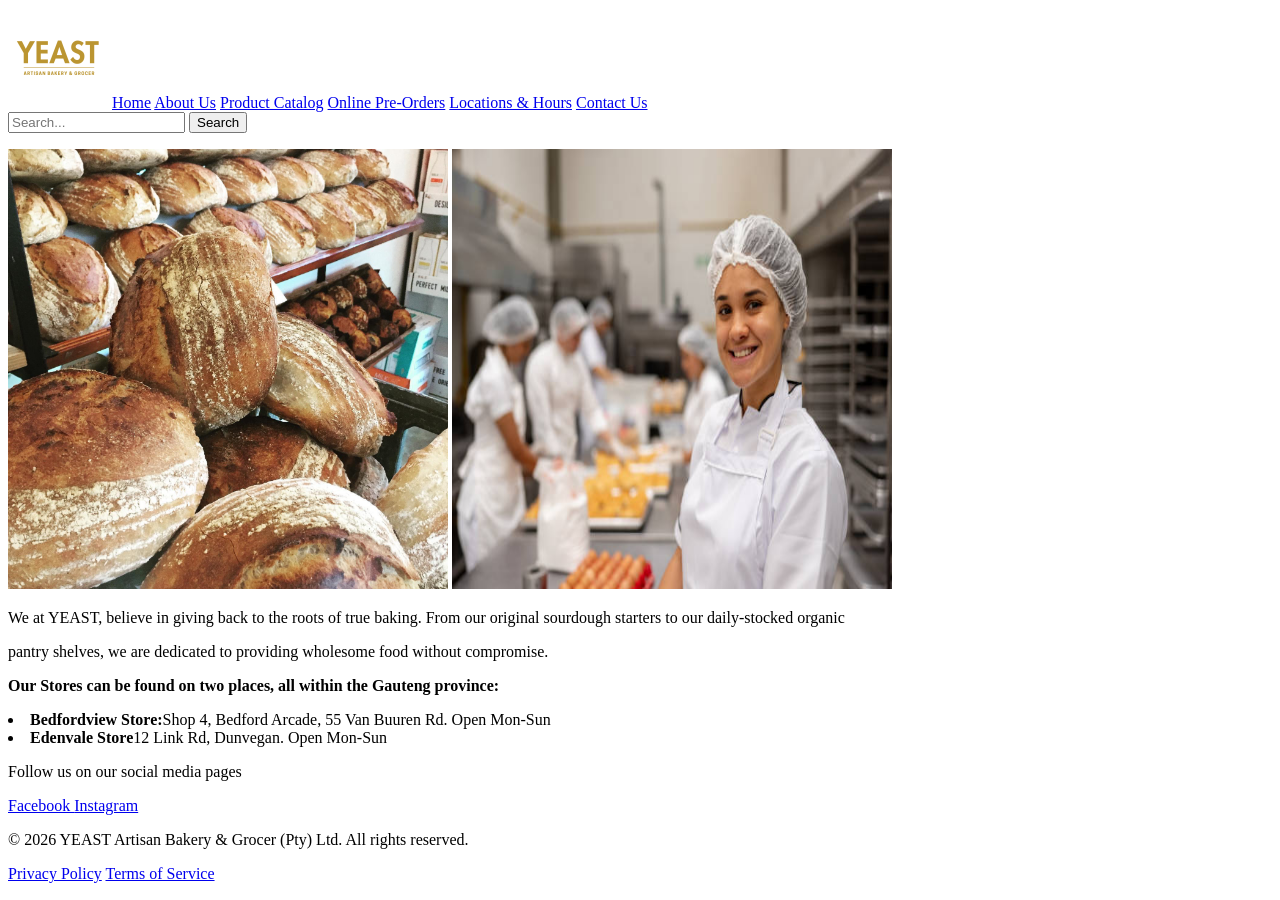
==== index.html @ fbf76efa "initial commit" ====
<!DOCTYPE html>
<html lang="en">
<head>
    <meta charset="UTF-8">
    <meta name="viewport" content="width=device-width, initial-scale=1.0">
    <title>Document</title>
</head>
<body>
    <img src="images\logobakery.png" alt="Yeast Artisan Bakery & Grocer Logo">
        <a href="index.html">Home</a>
        <a href="aboutus.html">About Us</a>
        <a href="productcatalog.html">Product Catalog</a>
        <a href="pre-orders.html">Online Pre-Orders</a>
        <a href="locationshours.html">Locations & Hours</a>
        <a href="contactus.html">Contact Us</a>
        <form action="/search" method="get">
    <input type="search" name="query" placeholder="Search...">
    <button type="submit">Search</button>


       <p><div class="image-container">
            <img src="images/Sourdough Loaf.jpg" alt="" width="440" height="440">
            <img src="images/staff.jpg" alt="" width="440" height="440">
        </div></p>

        <p>We at YEAST, believe in giving back to the roots of true baking. From our original sourdough starters to our daily-stocked organic</p> 
        <p>pantry shelves, we are dedicated to providing wholesome food without compromise.</p>

        <p><b>Our Stores can be found on two places, all within the Gauteng province:</b></p>
        <li><b>Bedfordview Store:</b>Shop 4, Bedford Arcade, 55 Van Buuren Rd. Open Mon-Sun</li>
        <li><b>Edenvale Store</b>12 Link Rd, Dunvegan. Open Mon-Sun</li>

        <p>Follow us on our social media pages</p>
        <div class="social links">
            <a href="https://www.facebook.com/yeast_bakery" target="_blank" rel="noopener noreferrer">Facebook
            <a href="https://www.instagram.com/yeast_bakery" target="_blank" rel="noopener noreferrer">Instagram</a>
        </div>

        <p>&copy; 2026 YEAST Artisan Bakery & Grocer (Pty) Ltd. All rights reserved.</p>
        <div class="footer-links">
            <a href="#">Privacy Policy</a>
            <a href="#">Terms of Service</a>
</body>
</html>
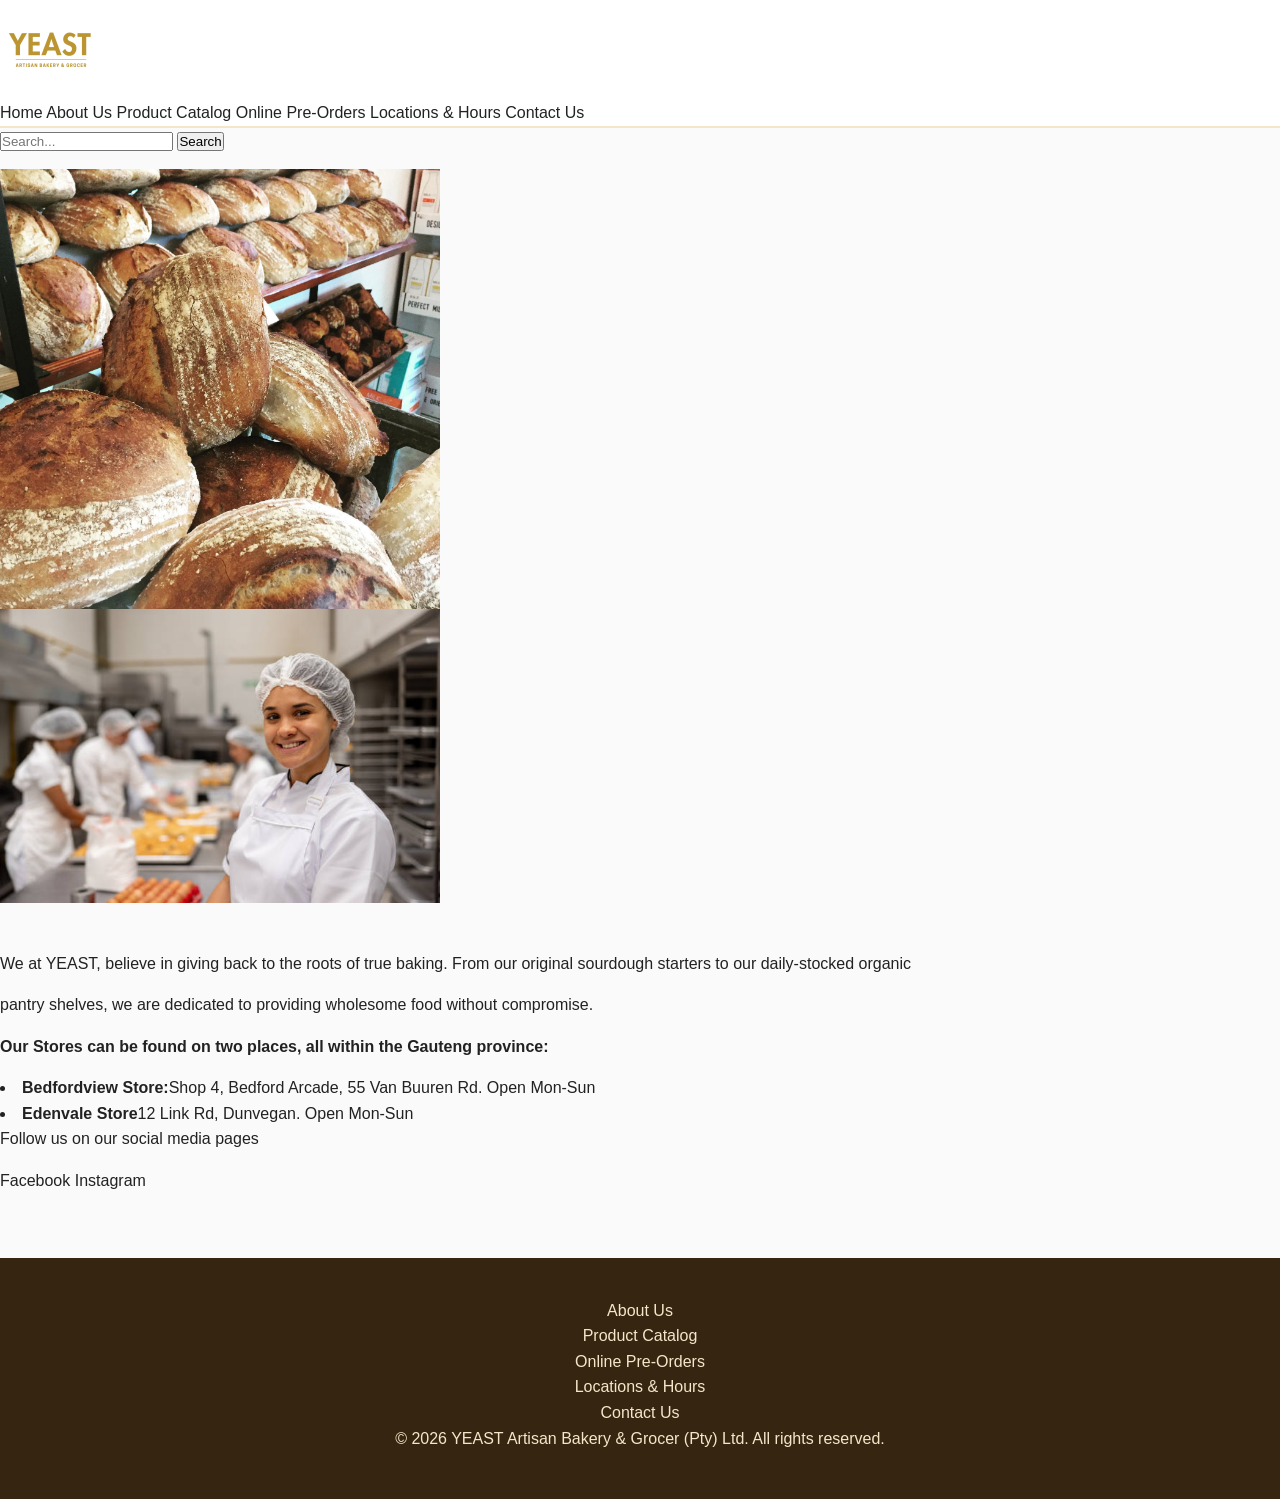
==== commit 2ef9ab07: "initial commit" ====
--- a/index.html
+++ b/index.html
@@ -1,18 +1,26 @@
 <!DOCTYPE html>
 <html lang="en">
 <head>
+    <link rel="stylesheet" href="styles.css">
     <meta charset="UTF-8">
     <meta name="viewport" content="width=device-width, initial-scale=1.0">
-    <title>Document</title>
+    <title>Home</title>
 </head>
+
 <body>
-    <img src="images\logobakery.png" alt="Yeast Artisan Bakery & Grocer Logo">
+    <header><img src="images/logobakery.png" alt="Yeast Artisan Bakery & Grocer Logo">
+		<nav id="topLinks">
+        <ul>
         <a href="index.html">Home</a>
         <a href="aboutus.html">About Us</a>
         <a href="productcatalog.html">Product Catalog</a>
         <a href="pre-orders.html">Online Pre-Orders</a>
         <a href="locationshours.html">Locations & Hours</a>
         <a href="contactus.html">Contact Us</a>
+        </ul>
+         </nav>
+            </header>
+
         <form action="/search" method="get">
     <input type="search" name="query" placeholder="Search...">
     <button type="submit">Search</button>
@@ -23,6 +31,8 @@
             <img src="images/staff.jpg" alt="" width="440" height="440">
         </div></p>
 
+        <main>
+		<div id="homeInfo">
         <p>We at YEAST, believe in giving back to the roots of true baking. From our original sourdough starters to our daily-stocked organic</p> 
         <p>pantry shelves, we are dedicated to providing wholesome food without compromise.</p>
 
@@ -35,10 +45,24 @@
             <a href="https://www.facebook.com/yeast_bakery" target="_blank" rel="noopener noreferrer">Facebook
             <a href="https://www.instagram.com/yeast_bakery" target="_blank" rel="noopener noreferrer">Instagram</a>
         </div>
+	  </main>
 
-        <p>&copy; 2026 YEAST Artisan Bakery & Grocer (Pty) Ltd. All rights reserved.</p>
-        <div class="footer-links">
-            <a href="#">Privacy Policy</a>
-            <a href="#">Terms of Service</a>
+        <footer>
+            <ul>
+                <li><nav id="bottomLinks"></li>
+                <li><a href="aboutus.html">About Us</a></li>
+                <li><a href="productcatalog.html">Product Catalog</a></li>
+                <li><a href="pre-orders.html">Online Pre-Orders</a></li>
+                <li><a href="locationshours.html">Locations & Hours</a></li>
+                <li><a href="contactus.html">Contact Us</a></li>
+            </ul>
+            </nav>
+
+        <p>
+           &copy; 2026 YEAST Artisan Bakery & Grocer (Pty) Ltd. All rights reserved.
+        </p>
+    </footer>
+
+</div>
 </body>
 </html>
--- a/styles.css
+++ b/styles.css
@@ -0,0 +1,309 @@
+
+* {
+    margin: 0;
+    padding: 0;
+    box-sizing: border-box;
+}
+
+:root {
+    --primary-wheat: #F5E6CA;
+    --primary-espresso: #362511;
+    --accent-olive: #556B2F;
+    --text-dark: #222222;
+    --text-muted: #666666;
+    --bg-light: #FAFAFA;
+    --bg-white: #FFFFFF;
+    --font-heading: 'Playfair Display', Georgia, serif;
+    --font-body: 'Roboto', Arial, sans-serif;
+    --transition: all 0.3s ease;
+}
+
+html {
+    font-size: 100%; /* 1rem = 16px */
+    scroll-behavior: smooth;
+}
+
+body {
+    font-family: var(--font-body);
+    color: var(--text-dark);
+    background-color: var(--bg-light);
+    line-height: 1.6;
+}
+
+h1, h2, h3, h4 {
+    font-family: var(--font-heading);
+    color: var(--primary-espresso);
+    margin-bottom: 0.75rem;
+}
+
+h1 { font-size: 2.5rem; }
+h2 { font-size: 2rem; }
+h3 { font-size: 1.5rem; }
+
+p {
+    margin-bottom: 1rem;
+    color: var(--text-dark);
+}
+
+a {
+    text-decoration: none;
+    color: inherit;
+    transition: var(--transition);
+}
+
+ul {
+    list-style: none;
+}
+
+img {
+    max-width: 100%;
+    height: auto;
+    display: block;
+}
+
+.container {
+    width: 90%;
+    max-width: 1200px;
+    margin: 0 auto;
+    padding: 2rem 0;
+}
+
+header {
+    background-color: var(--bg-white);
+    border-bottom: 2px solid var(--primary-wheat);
+    position: sticky;
+    top: 0;
+    z-index: 1000;
+}
+
+.nav-container {
+    display: flex;
+    justify-content: space-between;
+    align-items: center;
+    padding: 1rem 5%;
+}
+
+.logo img, .logo-text {
+    font-family: var(--font-heading);
+    font-size: 1.8rem;
+    font-weight: bold;
+    color: var(--primary-espresso);
+}
+
+.nav-links {
+    display: flex;
+    gap: 1.5rem;
+}
+
+.nav-links a {
+    font-weight: 500;
+    color: var(--primary-espresso);
+    padding: 0.5rem 0;
+    position: relative;
+}
+
+.nav-links a:hover,
+.nav-links a:focus {
+    color: var(--accent-olive);
+}
+
+.nav-links a::after {
+    content: '';
+    position: absolute;
+    width: 0%;
+    height: 2px;
+    bottom: 0;
+    left: 0;
+    background-color: var(--accent-olive);
+    transition: var(--transition);
+}
+
+.nav-links a:hover::after {
+    width: 100%;
+}
+
+.hero {
+    background-color: var(--primary-wheat);
+    color: var(--primary-espresso);
+    text-align: center;
+    padding: 4rem 1rem;
+}
+
+.hero h1 {
+    font-size: 3rem;
+    margin-bottom: 1rem;
+}
+
+.hero p {
+    font-size: 1.25rem;
+    max-width: 700px;
+    margin: 0 auto 2rem auto;
+}
+
+.btn {
+    display: inline-block;
+    padding: 0.8rem 1.8rem;
+    border-radius: 4px;
+    font-weight: bold;
+    cursor: pointer;
+    border: none;
+    transition: var(--transition);
+}
+
+.btn-primary {
+    background-color: var(--primary-espresso);
+    color: var(--bg-white);
+}
+
+.btn-primary:hover,
+.btn-primary:focus {
+    background-color: var(--accent-olive);
+    transform: translateY(-2px);
+}
+
+.btn-secondary {
+    background-color: transparent;
+    border: 2px solid var(--primary-espresso);
+    color: var(--primary-espresso);
+    margin-left: 0.5rem;
+}
+
+.btn-secondary:hover {
+    background-color: var(--primary-espresso);
+    color: var(--bg-white);
+}
+
+.product-grid,
+.feature-grid {
+    display: grid;
+    grid-template-columns: repeat(3, 1fr);
+    gap: 2rem;
+    margin-top: 2rem;
+}
+
+.card {
+    background-color: var(--bg-white);
+    border: 1px solid #E0E0E0;
+    border-radius: 8px;
+    padding: 1.5rem;
+    box-shadow: 0 4px 6px rgba(0, 0, 0, 0.05);
+    transition: var(--transition);
+}
+
+.card:hover {
+    box-shadow: 0 8px 15px rgba(0, 0, 0, 0.1);
+    transform: translateY(-4px);
+}
+
+.card h3 {
+    margin-top: 0.5rem;
+}
+
+.badge {
+    display: inline-block;
+    background-color: var(--primary-wheat);
+    color: var(--primary-espresso);
+    font-size: 0.8rem;
+    padding: 0.2rem 0.6rem;
+    border-radius: 12px;
+    font-weight: bold;
+    margin-bottom: 0.5rem;
+}
+
+.locations-grid {
+    display: grid;
+    grid-template-columns: repeat(2, 1fr);
+    gap: 2rem;
+    margin-top: 2rem;
+}
+
+.form-section {
+    background-color: var(--bg-white);
+    max-width: 800px;
+    margin: 2rem auto;
+    padding: 2.5rem;
+    border-radius: 8px;
+    box-shadow: 0 4px 10px rgba(0, 0, 0, 0.08);
+}
+
+fieldset {
+    border: 1px solid var(--primary-wheat);
+    padding: 1.5rem;
+    margin-bottom: 1.5rem;
+    border-radius: 6px;
+}
+
+legend {
+    font-family: var(--font-heading);
+    font-weight: bold;
+    color: var(--primary-espresso);
+    padding: 0 0.5rem;
+}
+
+.form-group {
+    margin-bottom: 1.25rem;
+}
+
+label {
+    display: block;
+    font-weight: bold;
+    margin-bottom: 0.4rem;
+    color: var(--primary-espresso);
+}
+
+input[type="text"],
+input[type="email"],
+input[type="tel"],
+input[type="date"],
+input[type="number"],
+select,
+textarea {
+    width: 100%;
+    padding: 0.8rem;
+    border: 1px solid #CCCCCC;
+    border-radius: 4px;
+    font-family: var(--font-body);
+    font-size: 1rem;
+    transition: var(--transition);
+}
+
+input:focus,
+select:focus,
+textarea:focus {
+    outline: none;
+    border-color: var(--accent-olive);
+    box-shadow: 0 0 5px rgba(85, 107, 47, 0.3);
+}
+
+footer {
+    background-color: var(--primary-espresso);
+    color: var(--primary-wheat);
+    text-align: center;
+    padding: 2.5rem 1rem;
+    margin-top: 4rem;
+}
+
+footer p {
+    color: var(--primary-wheat);
+    margin-bottom: 0.5rem;
+}
+
+.footer-links a {
+    color: var(--bg-white);
+    margin: 0 0.5rem;
+}
+
+.footer-links a:hover {
+    color: var(--primary-wheat);
+}
+
+main, 
+.hero {
+    padding-top: 2rem;
+}
+
+@media (max-width: 768px) {
+    header {
+        position: relative;
+    }
+}
